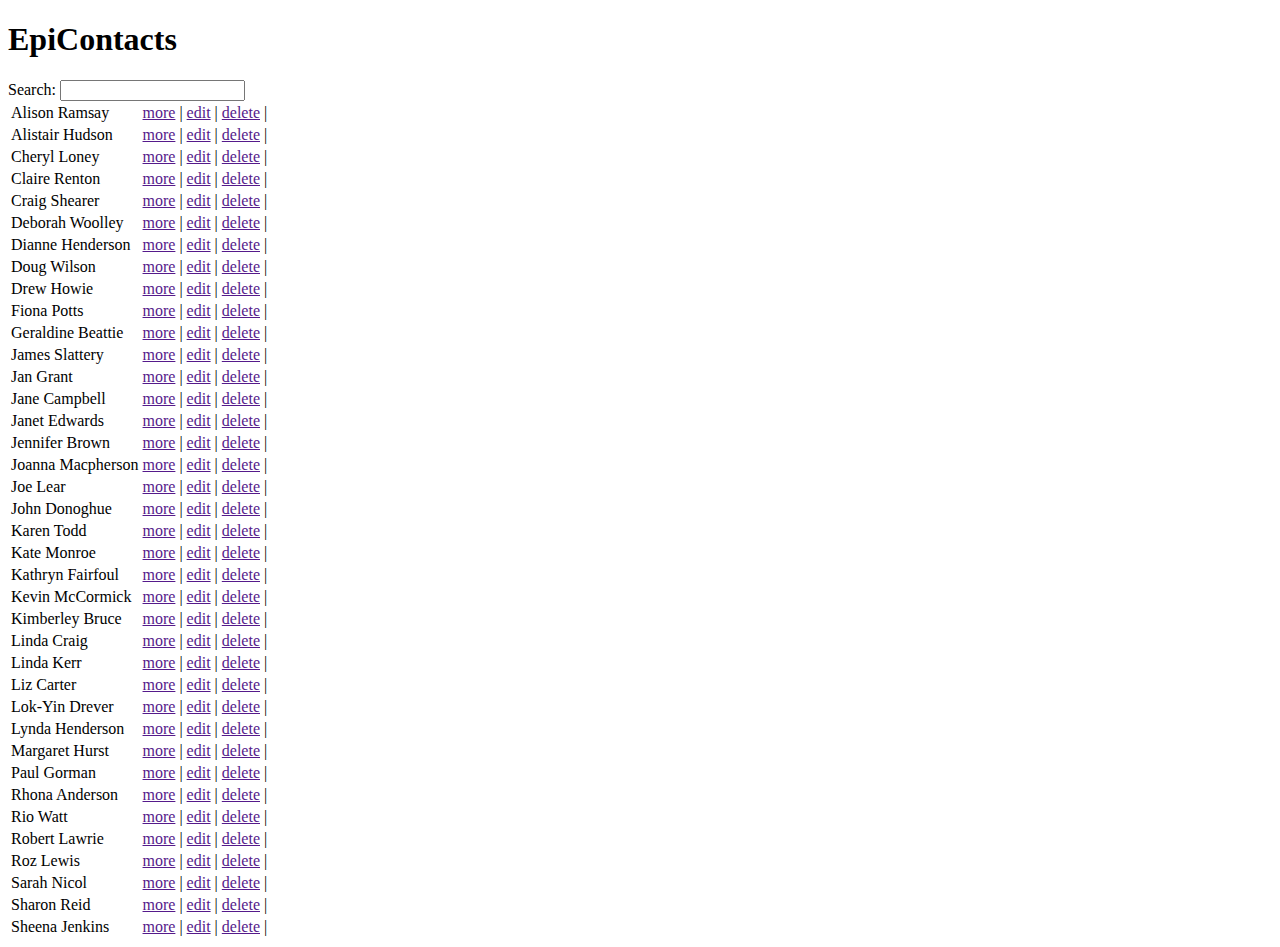
==== index.html @ 666e39c3 "Initial commit" ====
<!doctype html>
<html lang="en" ng-app="epiContacts">
<head>
  <meta charset="utf-8">
  <title>EpiContacts</title>
  <link rel="stylesheet" href="css/app.css"/>
</head>
<body>
  
  <h1>EpiContacts</h1>
  <div ng-view></div>

  
  <script src="lib/angular/angular.js"></script>
  <script src="js/app.js"></script>
  <script src="js/services.js"></script>
  <script src="js/controllers.js"></script>
  <script src="js/filters.js"></script>
  <script src="js/directives.js"></script>
</body>
</html>
---- css/app.css ----
/* app css stylesheet */
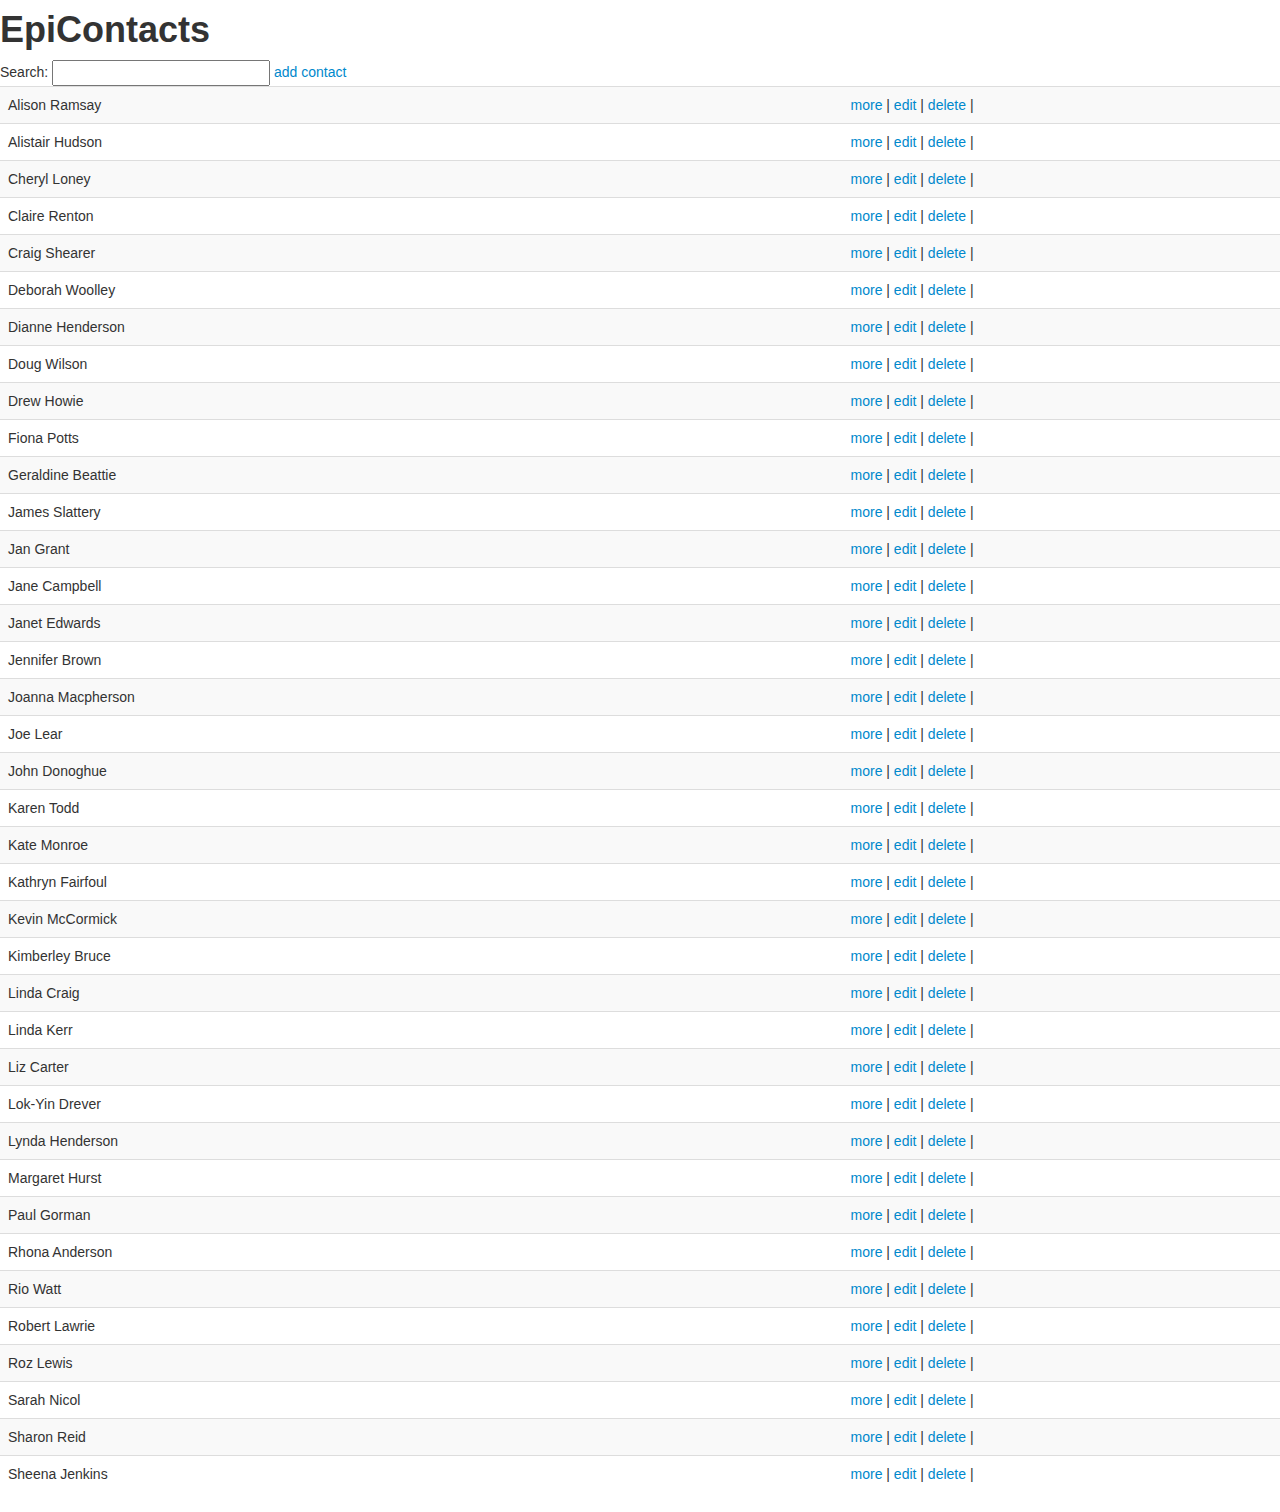
==== commit cf2293b0: "Added contact form" ====
--- a/index.html
+++ b/index.html
@@ -3,6 +3,7 @@
 <head>
   <meta charset="utf-8">
   <title>EpiContacts</title>
+  <link rel="stylesheet" href="bootstrap/css/bootstrap.css"/>
   <link rel="stylesheet" href="css/app.css"/>
 </head>
 <body>
@@ -17,5 +18,6 @@
   <script src="js/controllers.js"></script>
   <script src="js/filters.js"></script>
   <script src="js/directives.js"></script>
+  
 </body>
 </html>
--- a/css/app.css
+++ b/css/app.css
@@ -1 +1,9 @@
 /* app css stylesheet */
+
+.contact-list-name {
+  width: 400px;
+}
+
+.contact-list-action {
+  width: 200px;
+}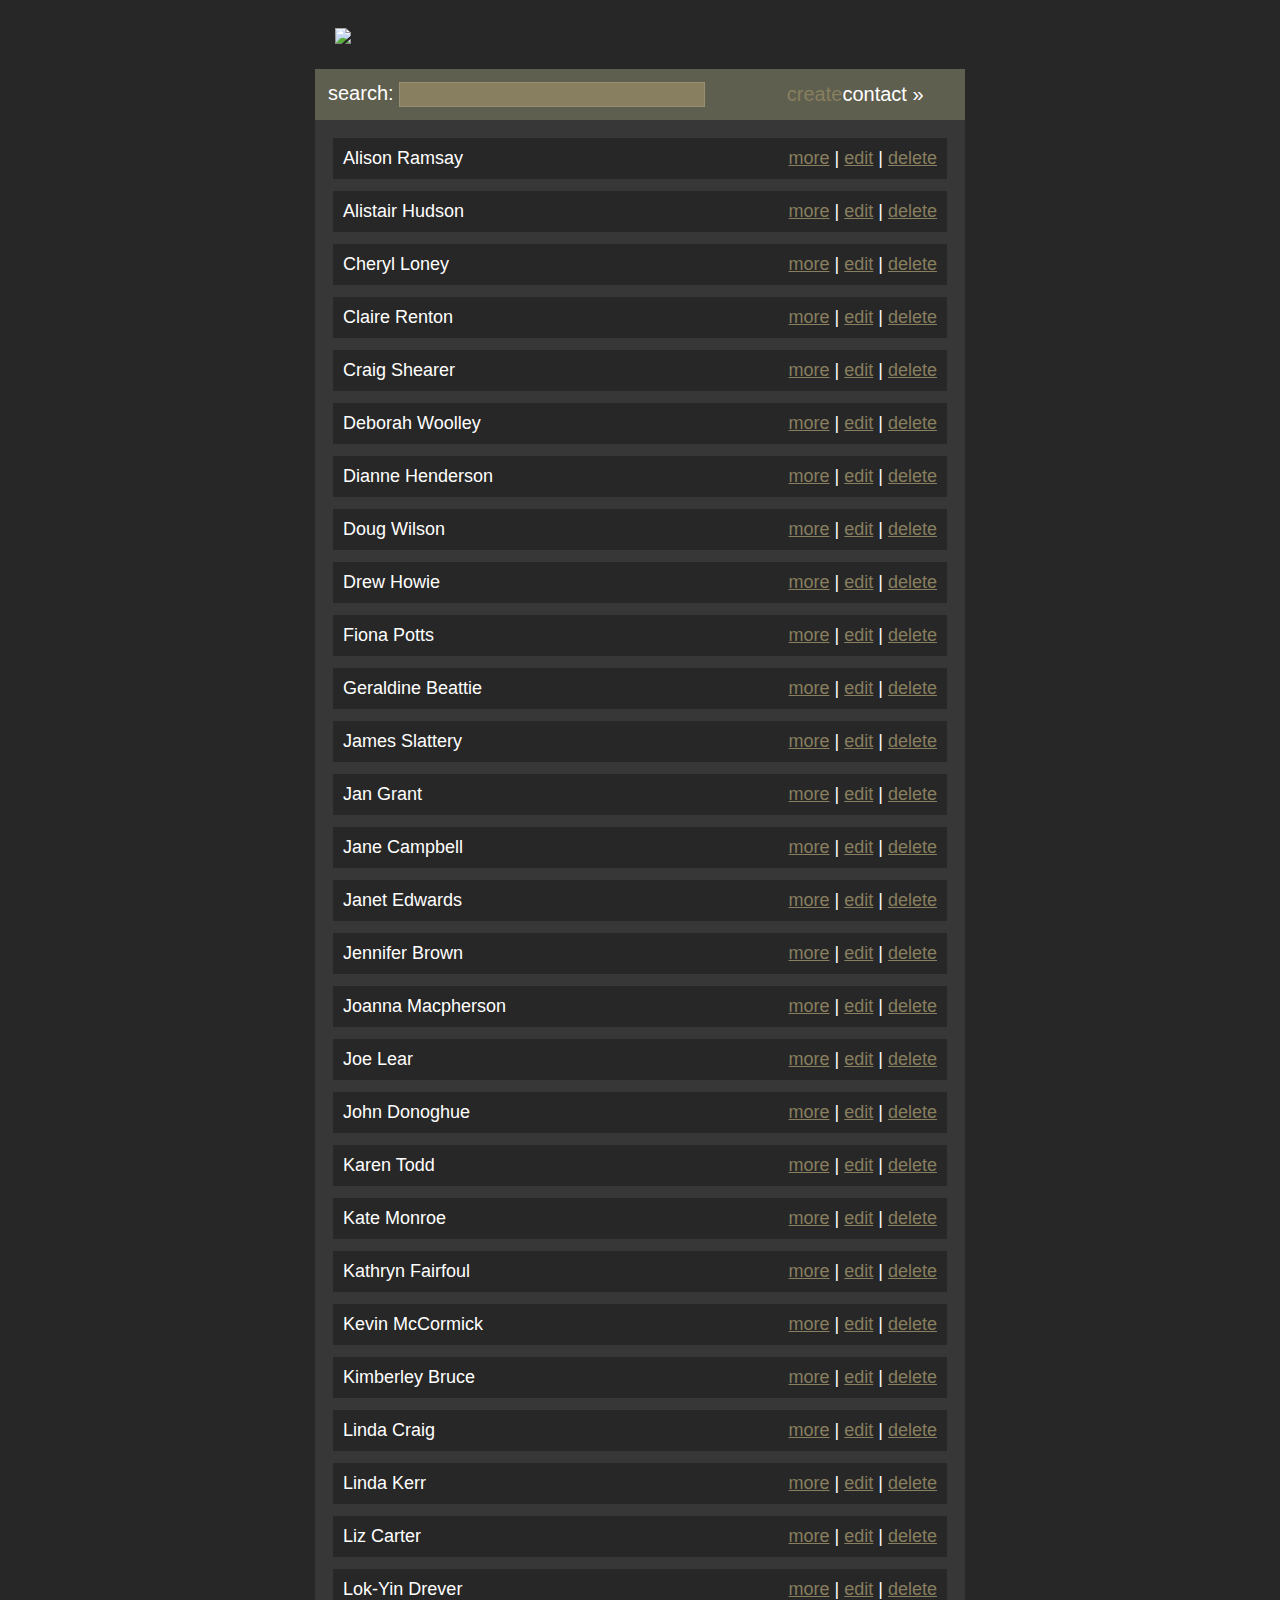
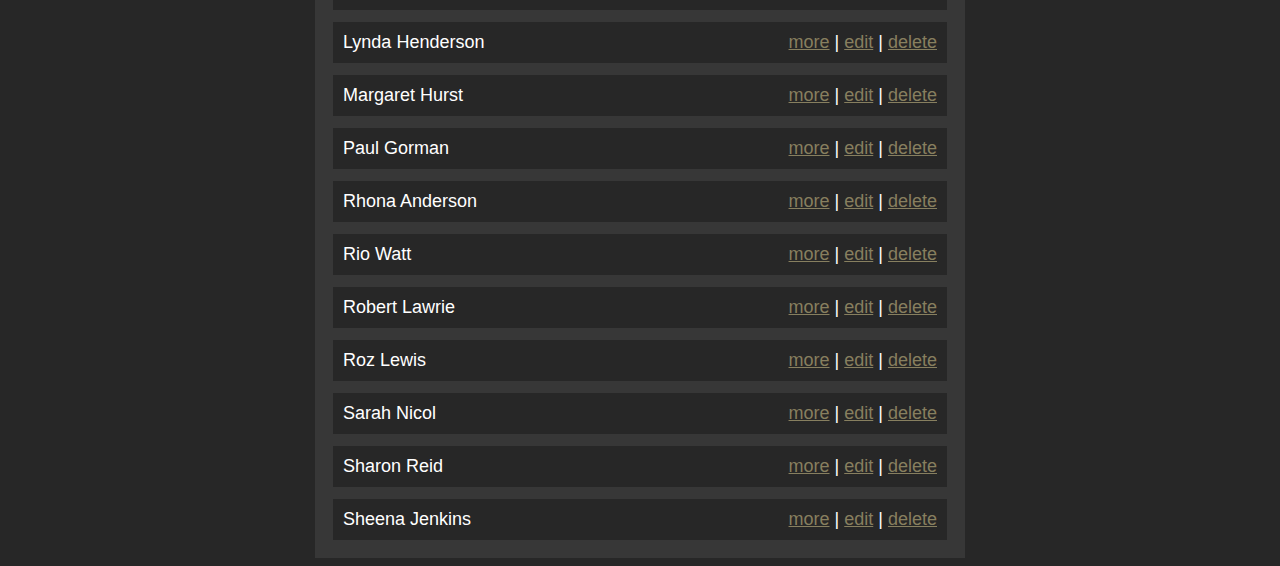
==== commit 4ca9b45b: "added correct css, added id to data struct" ====
--- a/index.html
+++ b/index.html
@@ -3,13 +3,15 @@
 <head>
   <meta charset="utf-8">
   <title>EpiContacts</title>
-  <link rel="stylesheet" href="bootstrap/css/bootstrap.css"/>
   <link rel="stylesheet" href="css/app.css"/>
 </head>
 <body>
   
-  <h1>EpiContacts</h1>
+ <div id="container">
+  <img id="logo" src="img/logo.png">
+
   <div ng-view></div>
+</div>
 
   
   <script src="lib/angular/angular.js"></script>
--- a/css/app.css
+++ b/css/app.css
@@ -1,9 +1,130 @@
 /* app css stylesheet */
 
-.contact-list-name {
-  width: 400px;
+body {
+	background-color: #272727;
+	font-family: 'verdana', arial, serif;
+	font-size: 18px;
 }
 
-.contact-list-action {
-  width: 200px;
+#container {
+	margin: 0 auto;
+	width:650px;
+	text-align: left;
+	background-color: #272727;
+	color: white;
+ }
+
+ #logo {
+ 	padding-top: 20px;
+ 	padding-left: 20px;
+ 	padding-bottom: 20px;
+ }
+
+a:link, a:visited, a:hover, a:active { 
+	color: #877f5f; 
+	text-decoration: underline; 
+}
+
+
+table#contact-list {
+	margin: 0px;
+	padding: 0px;
+	border: 18px solid #373737;
+	border-collapse:collapse;
+	width: 650px;
+}
+
+table#contact-list tr, table#contact-list td {
+	border-bottom: 12px solid #373737;
+	border-top: 12px solid #373737;
+	margin: 0px;
+	padding: 10px;
+	vertical-align: top;
+}
+
+table#contact-list .contact-list-action {
+	width: 300px;
+	text-align: right;
+}
+
+table#contact-list .contact-list-name {
+	width: 350px;
+}
+
+table#header-table {
+	background-color: #5f5f4f;
+	padding: 10px;
+	width: 650px;
+	font-size: 20px;
+}
+
+.create-contact {
+	text-align: right;
+	text-decoration: none; 
+}
+.create-contact-right {
+	color: white;
+}
+
+.create-contact a:link, a:visited, a:hover, a:active { 
+	text-decoration: none; 
+}
+
+
+
+.more-info-box {
+	font-size: 16px;
+	width: 300px;
+	margin: 4px;
+}
+
+.more-info-key {
+	color: #877f5f;
+	width: 70px;
+	text-align: right;
+	display: inline-block;
+}
+
+
+.input {
+    border: 1px solid #978f6f;
+    background: #877f5f;
+    color: white;
+    font-size: 18px;
+    width: 300px; 
+}
+
+
+.contact-input {
+    border: 1px solid #272727;
+    background: #272727;
+    color: #877f5f;
+    font-size: 20px;
+    width: 95%; 
+    margin: 0px;
+    padding: 6px;
+}
+
+table#contact-list td.contact-label-td {
+	padding: 0px;
+}
+
+.contact-label {
+	width: 100%;
+	background: #373737;
+	padding-top: 10px;
+	padding-bottom: 5px;
+}
+
+.contact-form-bottom {
+	background: #373737;
+	padding-top: 12px;
+}
+
+.button {
+	border: 1px solid #877f5f;
+    background: #272727;
+    color: #877f5f;
+    font-size: 18px;
+
 }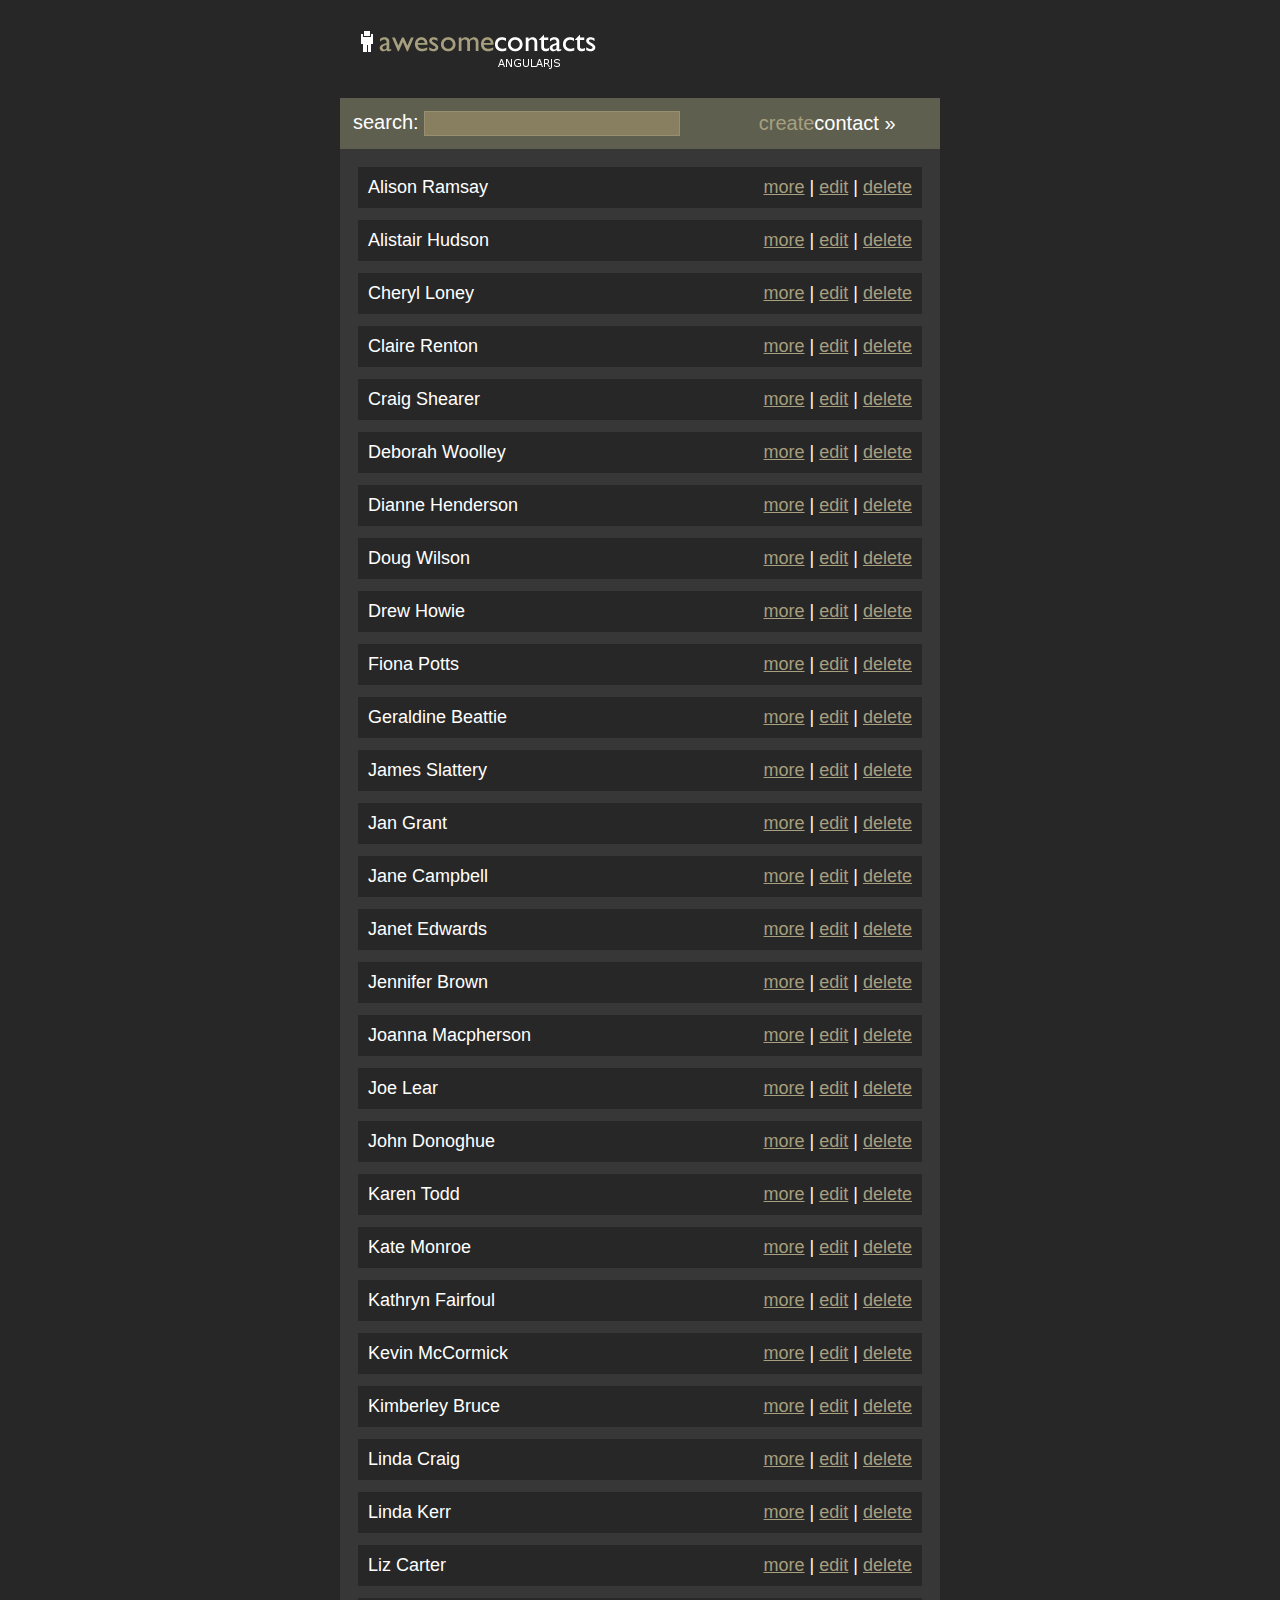
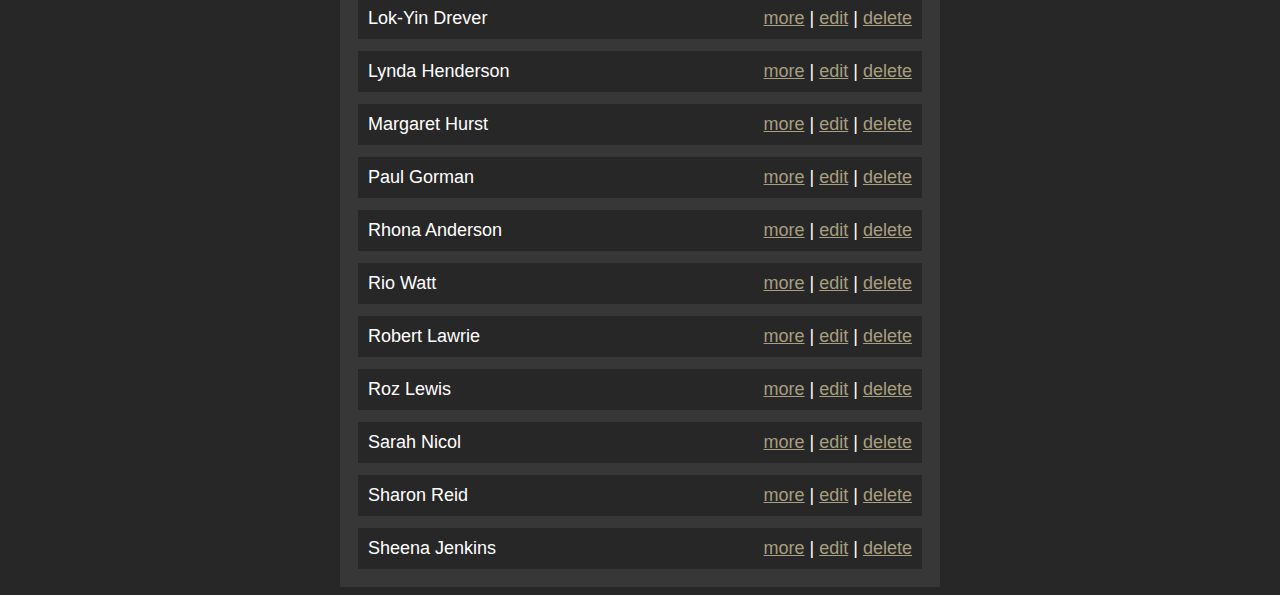
==== commit 897122c4: "changed cancel to have confirmation, made display more narrow" ====
--- a/index.html
+++ b/index.html
@@ -8,7 +8,7 @@
 <body>
   
  <div id="container">
-  <img id="logo" src="img/logo.png">
+  <a href="#/contacts-list"><img id="logo" src="img/logo.png"></a>
 
   <div ng-view></div>
 </div>
--- a/css/app.css
+++ b/css/app.css
@@ -8,7 +8,7 @@
 
 #container {
 	margin: 0 auto;
-	width:650px;
+	width:600px;
 	text-align: left;
 	background-color: #272727;
 	color: white;
@@ -21,7 +21,7 @@
  }
 
 a:link, a:visited, a:hover, a:active { 
-	color: #877f5f; 
+	color: #a79f7f; 
 	text-decoration: underline; 
 }
 
@@ -31,7 +31,7 @@
 	padding: 0px;
 	border: 18px solid #373737;
 	border-collapse:collapse;
-	width: 650px;
+	width: 600px;
 }
 
 table#contact-list tr, table#contact-list td {
@@ -43,7 +43,7 @@
 }
 
 table#contact-list .contact-list-action {
-	width: 300px;
+	width: 250px;
 	text-align: right;
 }
 
@@ -54,16 +54,24 @@
 table#header-table {
 	background-color: #5f5f4f;
 	padding: 10px;
-	width: 650px;
+	width: 600px;
 	font-size: 20px;
 }
 
 .create-contact {
 	text-align: right;
 	text-decoration: none; 
+	cursor: pointer;
 }
+
 .create-contact-right {
 	color: white;
+}
+
+.cancel {
+	text-align: inherit;
+	text-decoration: underline;
+	color: #a79f7f; 
 }
 
 .create-contact a:link, a:visited, a:hover, a:active { 
@@ -79,7 +87,7 @@
 }
 
 .more-info-key {
-	color: #877f5f;
+	color: #a79f7f;
 	width: 70px;
 	text-align: right;
 	display: inline-block;
@@ -91,15 +99,15 @@
     background: #877f5f;
     color: white;
     font-size: 18px;
-    width: 300px; 
+    width: 250px; 
 }
 
 
 .contact-input {
     border: 1px solid #272727;
     background: #272727;
-    color: #877f5f;
-    font-size: 20px;
+    color: #a79f7f;
+    font-size: 18px;
     width: 95%; 
     margin: 0px;
     padding: 6px;
@@ -122,9 +130,9 @@
 }
 
 .button {
-	border: 1px solid #877f5f;
+	border: 1px solid #a79f7f;
     background: #272727;
-    color: #877f5f;
+    color: #a79f7f;
     font-size: 18px;
-
+    margin-right: 20px;
 }